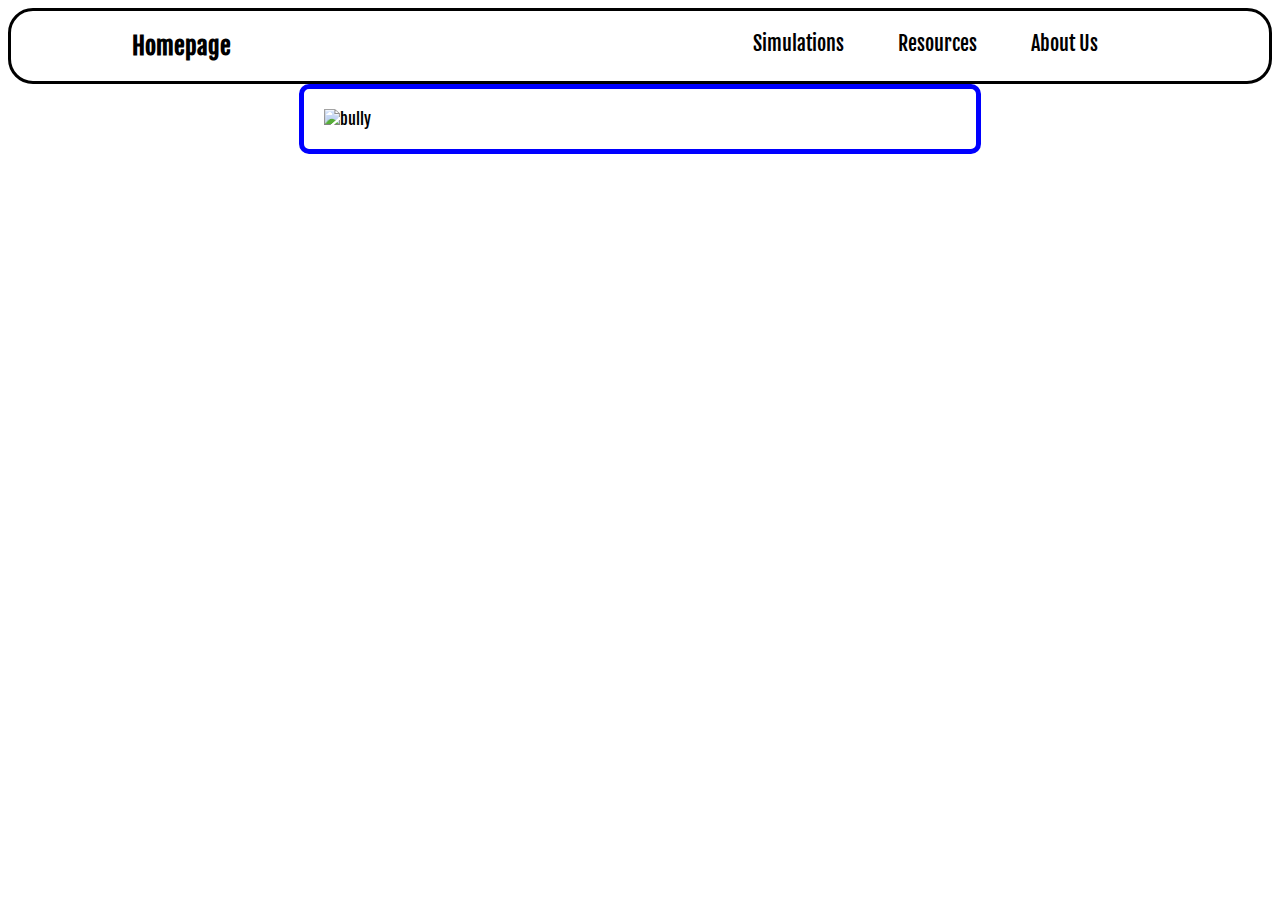
==== resources.html @ 03d6542c "Initial Commit" ====
<!DOCTYPE html>
<html lang="en">
<head>
    <meta charset="UTF-8">
    <meta http-equiv="X-UA-Compatible" content="IE=edge">
    <meta name="viewport" content="width=device-width, initial-scale=1.0">
    <title>Resources</title>
    <link rel="stylesheet" href="resources.css">
    <script src="script3.js" defer></script>
</head>
<body>
    <div id="navbar">
        <h2 id="rec"><a href="index.html">Homepage</a></h2>
        <i class='fas fa-user-alt' style='font-size:24px'></i>
            <nav>
                <ul class="navlinks">
                    <li class="simulations"><a href="simulations.html">Simulations</a></li>
                    <li class="resources"><a href="resources.html">Resources</a></li>
                    <li class="contact"><a href="contact.html">About Us</a></li>
                </ul>
            </nav>
    </div>
    <div id="tips">
        <!-- <video class="videos" src="https://youtu.be/U8iX-rstY9I"></video> -->
    </div>
    <img class="images" src="https://3.files.edl.io/9eac/18/06/13/202942-4998c98f-f3d4-46a3-a6e6-622074489fef.png" alt="bully">
</body>
</html>
---- resources.css ----
@import url('https://fonts.googleapis.com/css2?family=Fjalla+One&display=swap');

* {
    font-family: 'Fjalla One', sans-serif;
}
#rec a {
    text-decoration: none;
    color:black
}

#navbar {
    display: flex;
    justify-content: space-around;
    border-radius: 25px;
    border: 3px solid;
    }
    
    .navlinks {
        font-size: 20px;
        border: 30px 10px solid;
    }

.simulations {
        color: black;
        padding-right: 50px;
        transition: 0.3s ease;
    }
    
 .resources {
        color: black;
        padding-right: 50px;
        transition: 0.3s ease;
    }
    
.contact {
        color: black;
        padding-right: 50px;
        transition: 0.3s ease;
    }

    .simulations:hover {
        color: red;
        font-size: 22px;
    }
    
    .resources:hover {
        color: red;
        font-size: 22px;
    }
    
    .contact:hover {
        color: red;
        font-size: 22px;
    }
    
    .navlinks li {
        display: inline-block;
        list-style: none;
    }   
    
    .navlinks li a{
        color: black;
        text-decoration: none;
    }

.images {
    display: block;
    margin-left: auto;
    margin-right: auto;
    width: 50%;
    height: 50%;
    border: 5px solid blue;
    padding: 20px;
    border-radius: 10px;
}
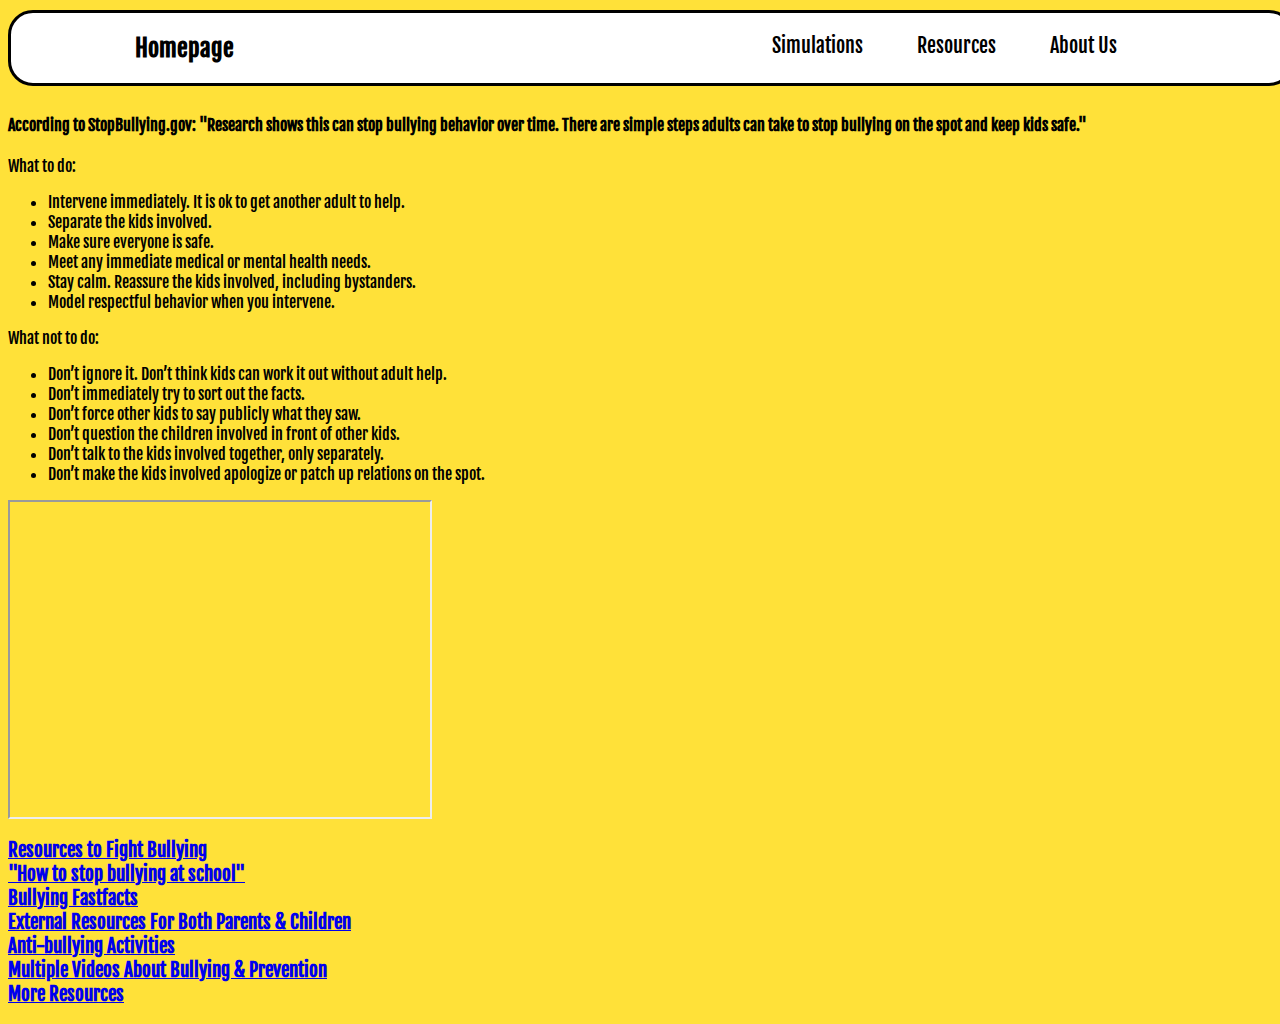
==== commit fa6453a2: "🍐🏹 Updated with Glitch" ====
--- a/resources.html
+++ b/resources.html
@@ -23,6 +23,56 @@
     <div id="tips">
         <!-- <video class="videos" src="https://youtu.be/U8iX-rstY9I"></video> -->
     </div>
-    <img class="images" src="https://3.files.edl.io/9eac/18/06/13/202942-4998c98f-f3d4-46a3-a6e6-622074489fef.png" alt="bully">
+<!--     <img class="images" src="https://3.files.edl.io/9eac/18/06/13/202942-4998c98f-f3d4-46a3-a6e6-622074489fef.png" alt="bully"> -->
+  
+  
+  <div id="resources2">
+    <h3>
+      <a href="https://teach.com/online-ed/counseling-degrees/online-masters-school-counseling/bullying-resources/" target="blank">Large Anti-Bullying Database</a>
+      <a href="https://www.pasoschools.org/domain/354" target="blank">Another Database Towards the Bottom of Page</a>
+    </h3>
+  </div>
+  
+  
+      <h4>
+      According to StopBullying.gov: "Research shows this can stop bullying behavior over time. There are simple steps adults can take to stop bullying on the spot and keep kids safe."
+    </h4>
+  <p>
+    What to do:
+    <ul>
+      <li>Intervene immediately. It is ok to get another adult to help.</li>
+      <li>Separate the kids involved.</li>
+      <li>Make sure everyone is safe.</li>
+      <li>Meet any immediate medical or mental health needs.</li>
+      <li>Stay calm. Reassure the kids involved, including bystanders.</li>
+      <li>Model respectful behavior when you intervene.</li>
+  </ul>
+  </p>
+  <p>
+    What not to do:
+    <ul>
+      <li>Don’t ignore it. Don’t think kids can work it out without adult help.</li>
+      <li>Don’t immediately try to sort out the facts.</li>
+      <li>Don’t force other kids to say publicly what they saw.</li>
+      <li>Don’t question the children involved in front of other kids.</li>
+      <li>Don’t talk to the kids involved together, only separately.</li>
+      <li>Don’t make the kids involved apologize or patch up relations on the spot.</li>
+  </ul>
+  </p>
+  
+        <iframe id="resources2" width="420" height="315"
+src="https://www.youtube.com/embed/q-MDDXLS9z4">
+</iframe>
+  <div id="resources1">
+    <h3>
+      <a href="https://www.cfchildren.org/resources/bullying-prevention-resources/" target="blank">Resources to Fight Bullying</a>
+      <a href="https://www.girlshealth.gov/bullying/school/index.html" target="blank">"How to stop bullying at school"</a>
+      <a href="https://www.cdc.gov/violenceprevention/youthviolence/bullyingresearch/fastfact.html" target="blank">Bullying Fastfacts</a>
+      <a href="https://www.stopbullying.gov/resources/external" target="blank">External Resources For Both Parents & Children</a>
+      <a href="https://www.pacer.org/bullying/classroom/" target="blank">Anti-bullying Activities</a>
+      <a href="https://www.cfchildren.org/resources/bullying-prevention-resources/" target="blank">Multiple Videos About Bullying & Prevention</a>
+      <a href="https://www.learningforjustice.org/professional-development/bullying-help-resources-and-partners" target="blank">More Resources</a>
+    </h3>
+  </div>
 </body>
 </html>--- a/resources.css
+++ b/resources.css
@@ -1,4 +1,8 @@
 @import url('https://fonts.googleapis.com/css2?family=Fjalla+One&display=swap');
+
+body {
+    background-color: #ffe139;
+}
 
 * {
     font-family: 'Fjalla One', sans-serif;
@@ -9,10 +13,15 @@
 }
 
 #navbar {
+    position: fixed;
+    top: 0;
+    margin-top: 10px;
+    width: 100%;
     display: flex;
     justify-content: space-around;
     border-radius: 25px;
     border: 3px solid;
+    background-color: white;
     }
     
     .navlinks {
@@ -72,4 +81,25 @@
     border: 5px solid blue;
     padding: 20px;
     border-radius: 10px;
-}+}
+
+h3 {
+  display:flex;
+  flex-direction: column;
+  justify-content: flex-end;
+}
+
+/* #resources1 {
+  display:flex;
+    justify-content: center;
+} */
+
+#resources2 {
+  display: flex;
+  justify-content: center;
+}
+
+/* h4 {
+  display: flex;
+  justify-content: center;
+} */